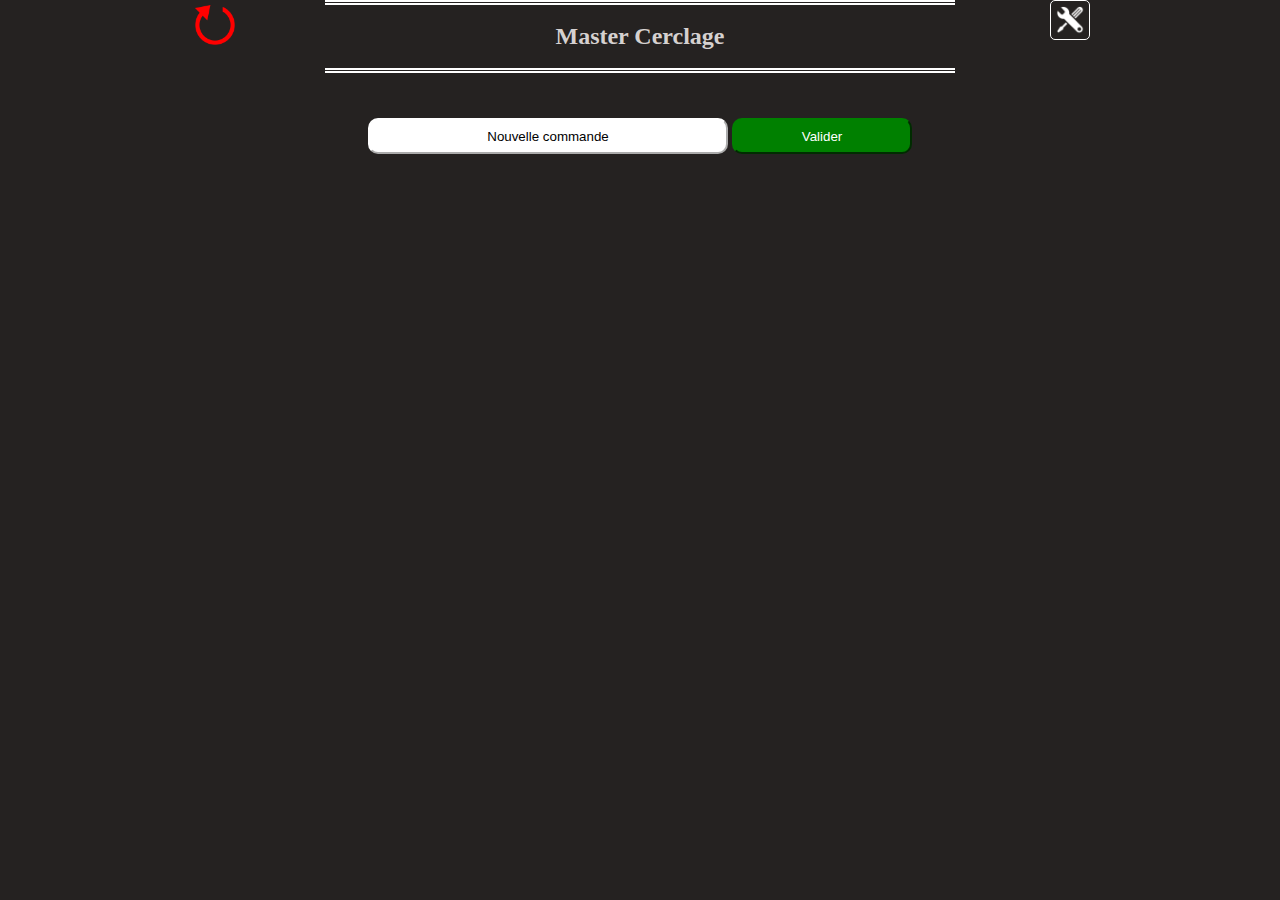
==== index.html @ 0f02d8b1 "feat: add setting page with variables" ====
<!DOCTYPE html>
<html lang="en">
<head>
    <meta charset="UTF-8">
    <meta name="viewport" content="width=device-width, initial-scale=1.0">
    <title>Cerclage</title>
    <link rel="stylesheet" type="text/css" href="css/style.css" />
</head>
<body>
    <h1 id="titre_page">Master Cerclage</h1>
    <button id="bouton_erase" onclick="erase_commandes()"></button>
    <button id="bouton_parametre" onclick="ouvre_param()"></button>
    <section id="main">
        <div id="inserer_valider">
            <button class="btn_ajouter" onclick="creation_nouvelle_commande()">Nouvelle commande</button>
            <button class="btn_valider" onclick="valider()">Valider</button>
        </div>
    </section>
    
    <section id="ajouter_commande">
        <button id="ac_bouton_retour_arriere" class="back_bouton"></button>
        <h1 id="ac_titre_ajout_commande"></h1>
        <div id="ac_main_ajout_commande"></div>
        <button class="btn_ajouter" id="ac_bouton_annuler" onclick="terminer_ajout(false)"></button>
        <button id="ac_bouton_valider">valider</button>
    </section>

    <section id="parametres">
        <button id="param_bouton_retour_arriere" class="back_bouton"></button>
        <div id="header_param">
            <button class="btn_ajouter" id="ajouter_colis" onclick="creation_colis()">Ajouter colis</button>
            <button class="btn_valider" id="valider_param" onclick="valider_parametres()">Valider</button>
        </div>
        <ul id="param_liste_colis"></ul>
    </section>



    <script src="js/variables.js"></script>
    <script src="js/script.js"></script>
</body>
</html>
---- css/style.css ----
@keyframes animation_entree {
    0% {
        margin-top: 35vh;
        opacity: 0;
    }
    50% {
        margin-top: 35vh;
        opacity: 1;
    }
    100% {
        margin-top: 0vh;
    }
}

@keyframes apparition_entree {
    0% {
        opacity: 0;
    }
    50% {
        opacity: 0;
    }
    100% {
        opacity: 1;
    }
}

* {
    margin: 0;
    padding: 0;
}

body {
    position: relative;
    width: min(100vw, 100vh);
    background-color: rgb(37, 34, 33);
    color: rgb( 213, 209, 208 );
    margin: auto;
    text-align: center;
    overflow-x: hidden;
}

#titre_page {
    line-height: 7vh;
    width: min(70vw, 70vh);
    font-size: x-large;
    margin: auto auto 5vh;
    border-top: thick double white;
    border-bottom: thick double white;
    animation-duration: 2s;
    animation-name: animation_entree;
}


#main {
    animation-duration: 4s;
    animation-name: apparition_entree;
}

.ligne_commande {
    margin: auto;
    width: min(90vw, 90vh);
    display: table;
    margin-top: 2vh;
    margin-bottom: 2vh;
}

.colis_infos {
    display:table-cell;
}

.cagette_infos {
    display:table-cell;
}

.palette_infos {
    display:table-cell;
    vertical-align: bottom;
}


#inserer_valider {
    margin-top: 4vh;
}


.btn_ajouter {
    background-color: white;
    border-color: white;
    color: black;
    border-radius: 10px;
    height: 4vh;
    width: min(40vw, 40vh);
}
.btn_valider {
    background-color: green;
    border-color: green;
    color: white;
    border-radius: 10px;
    height: 4vh;
    width: min(20vw, 20vh);
}







#ajouter_commande {
    display: none;
    position: absolute;
    top: 0;
    left: 0;
    height: 100vh;
    width: min(100vw, 100vh);
    background-color: rgb(37, 34, 33);
}

#ac_titre_ajout_commande {
    line-height: 7vh;
    margin: auto auto 5vh;
}

#ac_bouton_retour_arriere {
    position: absolute;
    top: 0;
    left: 0;
}



#ac_main_ajout_commande {
    margin-bottom: 7vh;
}



#ac_input_colis {
    width: min(50vw, 50vh);
    height: 7vh;
    text-align: center;
    font-size: xx-large;
}

#ac_bouton_valider {
    width: min(20vw, 20vh);
    height: 8vh;
    font-size: large;
    text-align: center;
    position: absolute;
    right: 0;
    top: 12vh;
    background-color: green;
    border-color: green;
    color: white;
    border-radius: 10px;
}





.ac_LC_colis {
    font-size: x-large;
    display: flex;
    flex-direction: row;
    width: min(65vw, 65vh);
    padding-left: min(35vw, 35vh);
    line-height: 7vh;
    align-items: center;
}


.ac_case_colis {
    width: min(5vw, 5vh);
}
.ac_label_colis {
    width: min(60vw, 60vh);
    text-align: left;
    padding-left: min(3vw, 3vh);
}


.ac_bouton_palette {
    display: block;
    margin: auto;
    margin-top: 5vh;
    margin-bottom: 5vh;
    width: 10vh;
    height: 10vh;
    border-radius: 10px;
}

.ac_nb_palettes {
    background-color: transparent;
    border: 1px solid white;
    border-radius: 5px;
    width: min(4vw, 4vh);
    height: 4vh;
}


#bouton_parametre {
    background-image: url("../ressources/settings.png");
    background-size: 30px 30px;
    background-repeat: no-repeat;
    background-position: center;
    animation-duration: 4s;
    animation-name: apparition_entree;
    position: absolute;
    top: 0;
    right: 0;
    width: 40px;
    height: 40px;
    border-radius: 5px;
    border: 1px solid white;
    background-color: transparent;
}

#parametres {
    display: none;
    position: absolute;
    top: 0;
    left: 0;
    height: 100vh;
    width: min(100vw, 100vh);
    background-color: rgb(37, 34, 33);
}

#param_bouton_retour_arriere {
    position: absolute;
    top: 0;
    left: 0;
}

#param_liste_colis {
    list-style: none;
}

.param_colis {
    display: flex;
    flex-direction: column;
    border-bottom: 1px solid white;
    margin-top: 20px;
    padding-bottom: 20px;
    margin-bottom: 20px;
}

.param_titre {
    margin: auto;
    margin-bottom: 10px;
    position: relative;
}

.modif_titre {
    position: absolute;
    right: -40px;
    width: 20px;
    height: 20px;
    border: 1px solid white;
    background-size: 15px 15px;
    background-position: center;
    background-repeat: no-repeat;
    border-radius: 5px;
}

.suppr_titre {
    position: absolute;
    right: -80px;
    width: 20px;
    height: 20px;
    border: 1px solid white;
    background-size: 15px 15px;
    background-position: center;
    background-repeat: no-repeat;
    border-radius: 5px;
}

.param_infos {
    display: flex;
    flex-direction: row;
}

.choix_couleur {
    margin: auto;
    width: 30px;
    height: 30px;
}

.param_donnees {
    width: min(65vw, 65vh);
    display: flex;
    flex-direction: column;
}

.param_donnee {
    display: flex;
    flex-direction: row;
}

.label {
    flex: 2;
    text-align: right;
    padding-right: 10px;
}

.qte {
    flex: 1;
    text-align: center;
}

.unite {
    flex: 1;
    text-align: left;
    padding-left: 10px;
}


.param_palette {
    width: min(30vw, 30vh);
    display: flex;
    flex-direction: column;
    margin-top: auto;
    margin-bottom: auto;
}

.ligne_param_palette {
    margin-left: auto;
    margin-right: auto;
    display: flex;
    flex-direction: row;
    width: 60px;
    height: 20px;
}


.m_unite {
    border: 1px solid black;
}






#label_change {
    width: min(100vw,100vh);
    height: 7vh;
    text-align: center;
    font-size: xx-large;
    margin-top: 7vh; 
}

#input_change {
    width: min(50vw, 50vh);
    height: 7vh;
    text-align: center;
    font-size: xx-large;
}

#param_valide_change {
    width: min(20vw, 20vh);
    height: 8vh;
    font-size: large;
    text-align: center;
    position: absolute;
    right: 0;
    top: 19vh;
    background-color: green;
    border-color: green;
    color: white;
    border-radius: 10px;
}

#titre_change {
    height: 5vh;
    line-height: 5vh;
}

#param_couleur_change {
    width: 12vh;
    height: 8vh;
    text-align: center;
    font-size: xx-large;
}

#ajouter_colis {
    margin: auto;
}


#header_param {
    display: flex;
    flex-direction: row;
    width: min(50vw, 50vh);
    margin: auto;
}
#header_param>button {
    flex: 1;
}

#valider_param {
    background-color: grey;
    border-color: grey;
}


.back_bouton {
    background-image: url("../ressources/back_arrow.png");
    background-size: 50px 50px;
    background-position: center;
    background-repeat: no-repeat;
    width: 50px;
    height: 50px;
    background-color: transparent;
    border: none;
}


#bouton_erase {
    background-image: url("../ressources/erase.png");
    background-size: 40px 40px;
    background-position: center;
    background-repeat: no-repeat;
    width: 50px;
    height: 50px;
    background-color: transparent;
    border: none;
    position: absolute;
    top: 0;
    left: 0;
}
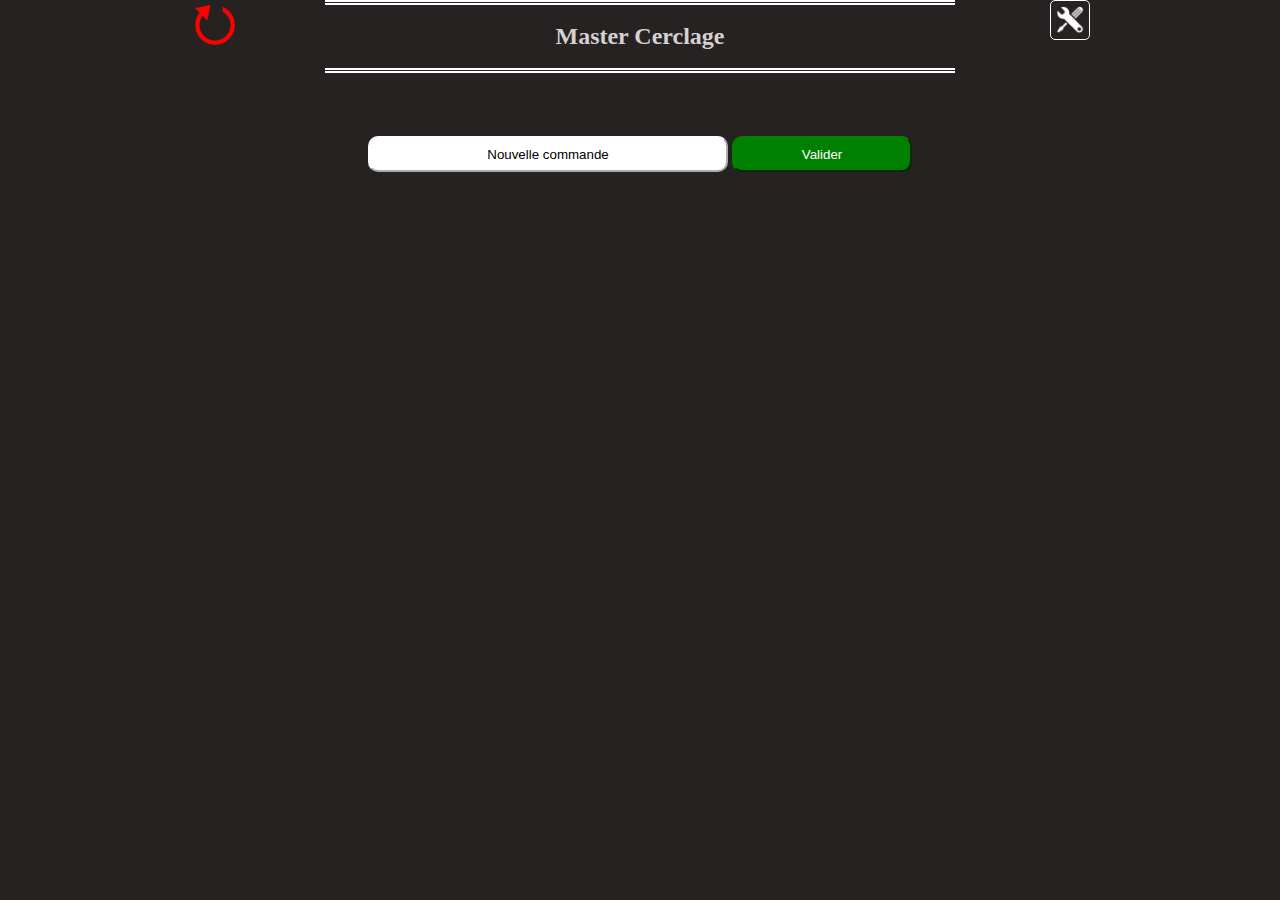
==== commit 4d8c750b: "feat: all settings availables" ====
--- a/index.html
+++ b/index.html
@@ -10,6 +10,7 @@
     <h1 id="titre_page">Master Cerclage</h1>
     <button id="bouton_erase" onclick="erase_commandes()"></button>
     <button id="bouton_parametre" onclick="ouvre_param()"></button>
+    <!-- <p id="hauteur_avant_valid"></p> -->
     <section id="main">
         <div id="inserer_valider">
             <button class="btn_ajouter" onclick="creation_nouvelle_commande()">Nouvelle commande</button>
@@ -31,6 +32,16 @@
             <button class="btn_ajouter" id="ajouter_colis" onclick="creation_colis()">Ajouter colis</button>
             <button class="btn_valider" id="valider_param" onclick="valider_parametres()">Valider</button>
         </div>
+        <div id="param_hauteurs">
+            <div>
+                <p class="label_hauteur">Hauteur max: </p>
+                <input type="number" class="data_hauteur" id="data_hauteur_max" step="0.01" onchange="change_hauteur()"/>
+            </div>
+            <div>
+                <p class="label_hauteur">Hauteur dangereuse: </p>
+                <input type="number" class="data_hauteur" id="data_hauteur_dangereuse" step="0.01" onchange="change_hauteur()"/>
+            </div>
+        </div>
         <ul id="param_liste_colis"></ul>
     </section>
 
--- a/css/style.css
+++ b/css/style.css
@@ -43,12 +43,23 @@
     line-height: 7vh;
     width: min(70vw, 70vh);
     font-size: x-large;
-    margin: auto auto 5vh;
+    margin: auto auto 7vh;
     border-top: thick double white;
     border-bottom: thick double white;
     animation-duration: 2s;
     animation-name: animation_entree;
 }
+
+/* #hauteur_avant_valid {
+    margin: auto;
+    margin-top: 2vh;
+    margin-bottom: 5vh;
+    width: min(70vw, 70vh);
+    line-height: 5vh;
+    height: 5vh;
+    animation-duration: 4s;
+    animation-name: animation_entree;
+} */
 
 
 #main {
@@ -189,6 +200,7 @@
     width: 10vh;
     height: 10vh;
     border-radius: 10px;
+    color: white;
 }
 
 .ac_nb_palettes {
@@ -197,6 +209,7 @@
     border-radius: 5px;
     width: min(4vw, 4vh);
     height: 4vh;
+    color: white;
 }
 
 
@@ -429,4 +442,31 @@
     position: absolute;
     top: 0;
     left: 0;
+    animation-duration: 4s;
+    animation-name: apparition_entree;
+}
+
+#param_hauteurs {
+    margin-top: 5vh;
+}
+
+#param_hauteurs>div {
+    display: flex;
+    flex-direction: row;
+    width: 75%;
+    margin-right: auto;
+}
+
+.label_hauteur {
+    flex: 2;
+    text-align: right;
+    height: 2vh;
+}
+
+.data_hauteur {
+    flex: 1;
+    text-align: center;
+    height: 2vh;
+    margin-left: 5px;
+    font-size: x-small;
 }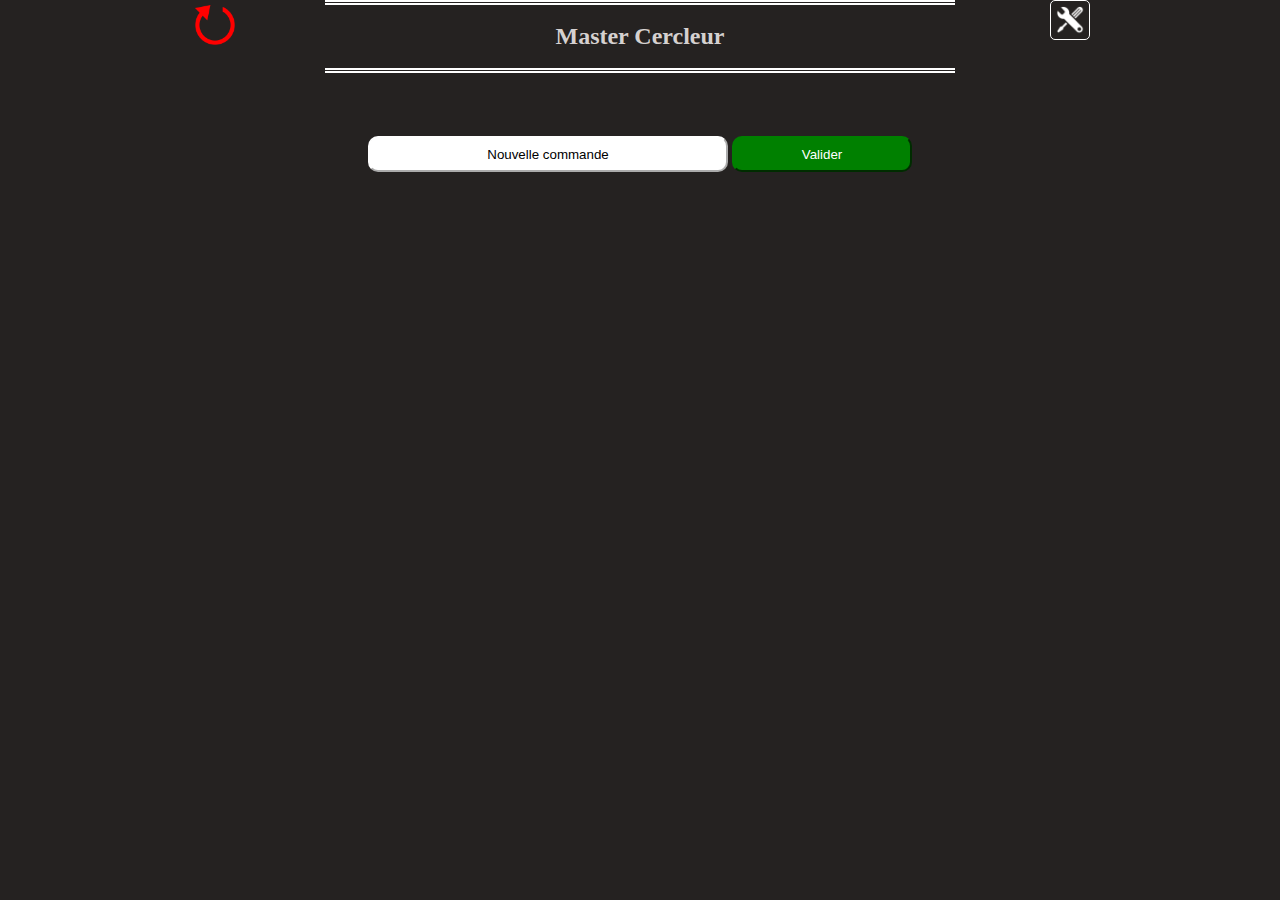
==== commit 1413bc55: "fix: run algo only if packages feat" ====
--- a/index.html
+++ b/index.html
@@ -7,7 +7,7 @@
     <link rel="stylesheet" type="text/css" href="css/style.css" />
 </head>
 <body>
-    <h1 id="titre_page">Master Cerclage</h1>
+    <h1 id="titre_page">Master Cercleur</h1>
     <button id="bouton_erase" onclick="erase_commandes()"></button>
     <button id="bouton_parametre" onclick="ouvre_param()"></button>
     <!-- <p id="hauteur_avant_valid"></p> -->
--- a/css/style.css
+++ b/css/style.css
@@ -469,4 +469,5 @@
     height: 2vh;
     margin-left: 5px;
     font-size: x-small;
-}+}
+
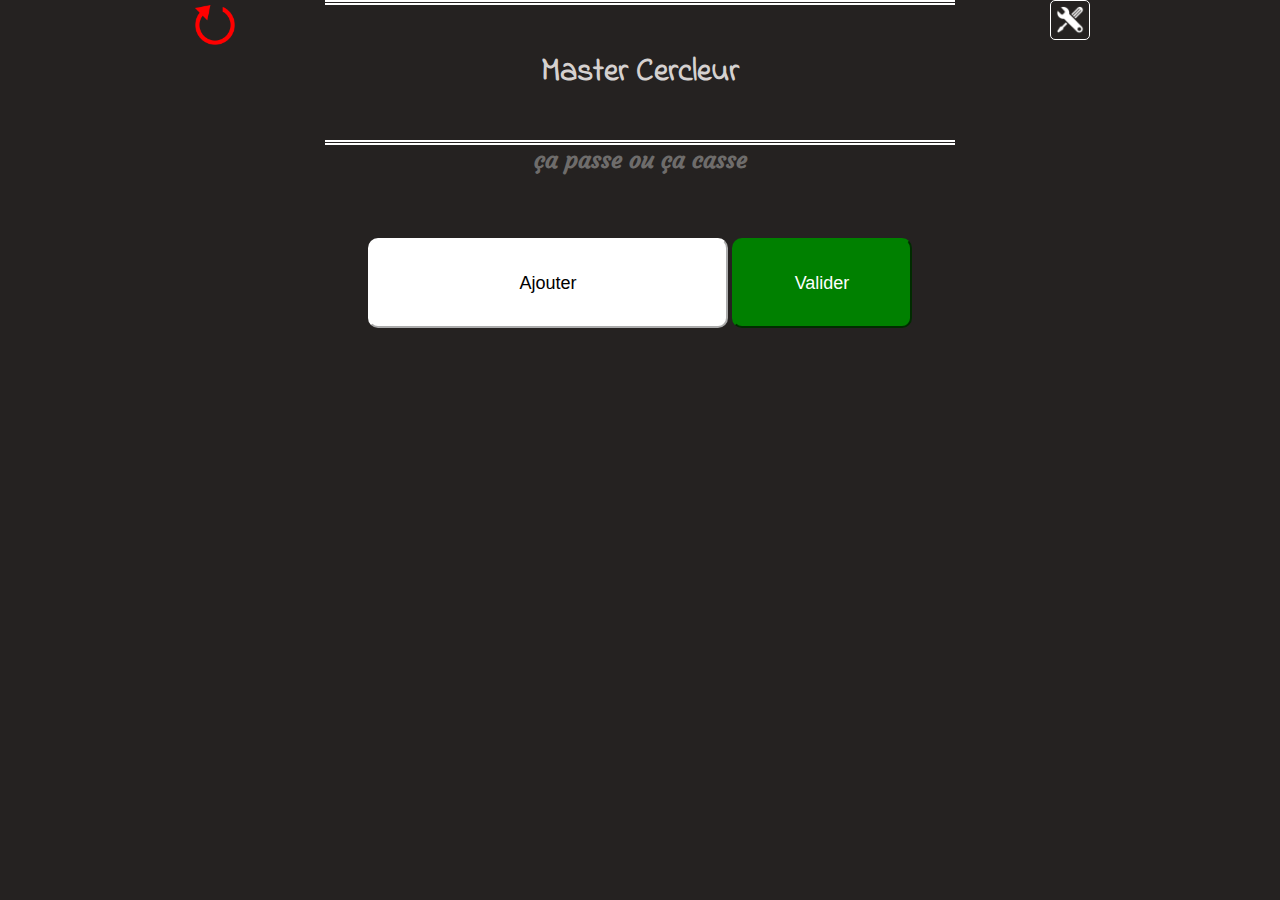
==== commit 10cb6608: "style: adapt style to phones" ====
--- a/index.html
+++ b/index.html
@@ -4,16 +4,19 @@
     <meta charset="UTF-8">
     <meta name="viewport" content="width=device-width, initial-scale=1.0">
     <title>Cerclage</title>
+    <link href="https://fonts.googleapis.com/css2?family=Indie+Flower&display=swap" rel="stylesheet">
+    <link href="https://fonts.googleapis.com/css2?family=Courgette&display=swap" rel="stylesheet">
     <link rel="stylesheet" type="text/css" href="css/style.css" />
 </head>
 <body>
     <h1 id="titre_page">Master Cercleur</h1>
+    <h3 id="second_titre">ça passe ou ça casse</h3>
     <button id="bouton_erase" onclick="erase_commandes()"></button>
     <button id="bouton_parametre" onclick="ouvre_param()"></button>
     <!-- <p id="hauteur_avant_valid"></p> -->
     <section id="main">
         <div id="inserer_valider">
-            <button class="btn_ajouter" onclick="creation_nouvelle_commande()">Nouvelle commande</button>
+            <button class="btn_ajouter" onclick="creation_nouvelle_commande()">Ajouter</button>
             <button class="btn_valider" onclick="valider()">Valider</button>
         </div>
     </section>
@@ -35,11 +38,11 @@
         <div id="param_hauteurs">
             <div>
                 <p class="label_hauteur">Hauteur max: </p>
-                <input type="number" class="data_hauteur" id="data_hauteur_max" step="0.01" onchange="change_hauteur()"/>
+                <input type="number" class="data_hauteur" id="data_hauteur_max" step="0.01" onchange="change_hauteur(this)"/>
             </div>
             <div>
                 <p class="label_hauteur">Hauteur dangereuse: </p>
-                <input type="number" class="data_hauteur" id="data_hauteur_dangereuse" step="0.01" onchange="change_hauteur()"/>
+                <input type="number" class="data_hauteur" id="data_hauteur_dangereuse" step="0.01" onchange="change_hauteur(this)"/>
             </div>
         </div>
         <ul id="param_liste_colis"></ul>
--- a/css/style.css
+++ b/css/style.css
@@ -40,14 +40,24 @@
 }
 
 #titre_page {
-    line-height: 7vh;
+    line-height: 15vh;
     width: min(70vw, 70vh);
-    font-size: x-large;
-    margin: auto auto 7vh;
+    font-size: xx-large;
+    margin: auto;
     border-top: thick double white;
     border-bottom: thick double white;
-    animation-duration: 2s;
-    animation-name: animation_entree;
+    /* animation-duration: 2s;
+    animation-name: animation_entree; */
+    font-family: 'Indie Flower', cursive;
+}
+
+#second_titre {
+    margin-bottom: 7vh;
+    font-size: x-large;
+    /* animation-duration: 4s;
+    animation-name: apparition_entree; */
+    font-family: 'Courgette', cursive;;
+    color: rgb(110, 108, 107);
 }
 
 /* #hauteur_avant_valid {
@@ -62,10 +72,10 @@
 } */
 
 
-#main {
+/* #main {
     animation-duration: 4s;
     animation-name: apparition_entree;
-}
+} */
 
 .ligne_commande {
     margin: auto;
@@ -99,16 +109,18 @@
     border-color: white;
     color: black;
     border-radius: 10px;
-    height: 4vh;
+    height: 10vh;
     width: min(40vw, 40vh);
+    font-size: large;
 }
 .btn_valider {
     background-color: green;
     border-color: green;
     color: white;
     border-radius: 10px;
-    height: 4vh;
+    height: 10vh;
     width: min(20vw, 20vh);
+    font-size: large;
 }
 
 
@@ -128,8 +140,9 @@
 }
 
 #ac_titre_ajout_commande {
-    line-height: 7vh;
+    line-height: 15vh;
     margin: auto auto 5vh;
+    font-family: 'Indie Flower', cursive;
 }
 
 #ac_bouton_retour_arriere {
@@ -145,22 +158,41 @@
 }
 
 
+.input_colis {
+    width: min(20vw, 20vh);
+    text-align: center;
+    height: 5vh;
+    border-radius: 10px;
+    font-size: large;
+}
+
+.input_cagette {
+    width: min(40vw, 40vh);
+    text-align: center;
+    height: 5vh;
+    border-radius: 10px;
+    font-size: large;
+}
 
 #ac_input_colis {
-    width: min(50vw, 50vh);
-    height: 7vh;
+    width: min(60vw, 60vh);
+    height: 15vh;
     text-align: center;
     font-size: xx-large;
+    margin-top: 15vh;
+    /* margin-left: 0px; */
+    position: relative;
+    left: 0;
 }
 
 #ac_bouton_valider {
     width: min(20vw, 20vh);
-    height: 8vh;
+    height: 15vh;
     font-size: large;
     text-align: center;
     position: absolute;
     right: 0;
-    top: 12vh;
+    top: 35vh;
     background-color: green;
     border-color: green;
     color: white;
@@ -175,20 +207,20 @@
     font-size: x-large;
     display: flex;
     flex-direction: row;
-    width: min(65vw, 65vh);
-    padding-left: min(35vw, 35vh);
-    line-height: 7vh;
+    width: min(100vw, 100vh);
+    line-height: 13vh;
     align-items: center;
 }
 
 
 .ac_case_colis {
     width: min(5vw, 5vh);
+    display: none;
 }
 .ac_label_colis {
-    width: min(60vw, 60vh);
-    text-align: left;
+    width: min(95vw, 95vh);
     padding-left: min(3vw, 3vh);
+    text-align: center;
 }
 
 
@@ -207,8 +239,8 @@
     background-color: transparent;
     border: 1px solid white;
     border-radius: 5px;
-    width: min(4vw, 4vh);
-    height: 4vh;
+    width: min(15vw, 15vh);
+    height: 5vh;
     color: white;
 }
 
@@ -218,8 +250,8 @@
     background-size: 30px 30px;
     background-repeat: no-repeat;
     background-position: center;
-    animation-duration: 4s;
-    animation-name: apparition_entree;
+    /* animation-duration: 4s;
+    animation-name: apparition_entree; */
     position: absolute;
     top: 0;
     right: 0;
@@ -309,6 +341,7 @@
 .param_donnee {
     display: flex;
     flex-direction: row;
+    height: 5vh;
 }
 
 .label {
@@ -320,6 +353,9 @@
 .qte {
     flex: 1;
     text-align: center;
+    width: min(20vw, 20vh);
+    border-radius: 5px;
+    font-size: large;
 }
 
 .unite {
@@ -366,19 +402,20 @@
 
 #input_change {
     width: min(50vw, 50vh);
-    height: 7vh;
+    height: 12vh;
     text-align: center;
     font-size: xx-large;
+    border-radius: 10px;
 }
 
 #param_valide_change {
     width: min(20vw, 20vh);
-    height: 8vh;
+    height: 12vh;
     font-size: large;
     text-align: center;
     position: absolute;
     right: 0;
-    top: 19vh;
+    top: 30vh;
     background-color: green;
     border-color: green;
     color: white;
@@ -386,8 +423,9 @@
 }
 
 #titre_change {
-    height: 5vh;
-    line-height: 5vh;
+    height: 15vh;
+    line-height: 15vh;
+    font-size: xx-large;
 }
 
 #param_couleur_change {
@@ -442,8 +480,8 @@
     position: absolute;
     top: 0;
     left: 0;
-    animation-duration: 4s;
-    animation-name: apparition_entree;
+    /* animation-duration: 4s;
+    animation-name: apparition_entree; */
 }
 
 #param_hauteurs {
@@ -460,14 +498,19 @@
 .label_hauteur {
     flex: 2;
     text-align: right;
-    height: 2vh;
+    height: 5vh;
+    line-height: 5vh;
+
 }
 
 .data_hauteur {
     flex: 1;
     text-align: center;
-    height: 2vh;
-    margin-left: 5px;
-    font-size: x-small;
-}
-
+    /* height: 2vh; */
+    width: min(20vw, 20vh);
+    height: 5vh;
+    border-radius: 10px;
+    margin-left: 4px;
+    font-size: large;
+}
+
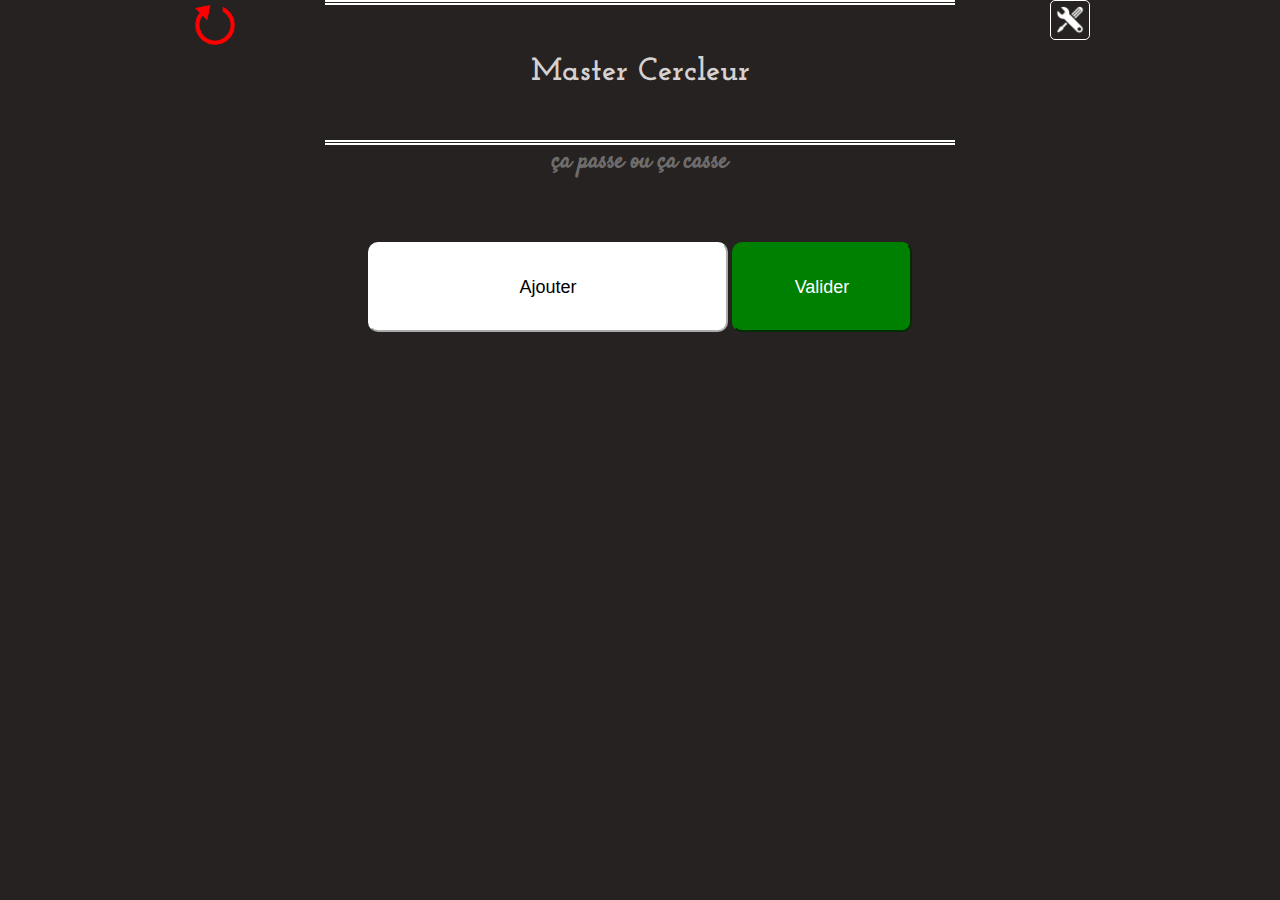
==== commit abd24e3d: "style: add packages type name (palette_puzzle), change title fonts, black package color and more" ====
--- a/index.html
+++ b/index.html
@@ -4,8 +4,8 @@
     <meta charset="UTF-8">
     <meta name="viewport" content="width=device-width, initial-scale=1.0">
     <title>Cerclage</title>
-    <link href="https://fonts.googleapis.com/css2?family=Indie+Flower&display=swap" rel="stylesheet">
-    <link href="https://fonts.googleapis.com/css2?family=Courgette&display=swap" rel="stylesheet">
+    <link href="https://fonts.googleapis.com/css2?family=Josefin+Slab:wght@600&display=swap" rel="stylesheet"> 
+    <link href="https://fonts.googleapis.com/css2?family=Satisfy&display=swap" rel="stylesheet">
     <link rel="stylesheet" type="text/css" href="css/style.css" />
 </head>
 <body>
@@ -13,7 +13,6 @@
     <h3 id="second_titre">ça passe ou ça casse</h3>
     <button id="bouton_erase" onclick="erase_commandes()"></button>
     <button id="bouton_parametre" onclick="ouvre_param()"></button>
-    <!-- <p id="hauteur_avant_valid"></p> -->
     <section id="main">
         <div id="inserer_valider">
             <button class="btn_ajouter" onclick="creation_nouvelle_commande()">Ajouter</button>
--- a/css/style.css
+++ b/css/style.css
@@ -46,36 +46,17 @@
     margin: auto;
     border-top: thick double white;
     border-bottom: thick double white;
-    /* animation-duration: 2s;
-    animation-name: animation_entree; */
-    font-family: 'Indie Flower', cursive;
+    font-family: 'Josefin Slab', serif;
 }
 
 #second_titre {
     margin-bottom: 7vh;
     font-size: x-large;
-    /* animation-duration: 4s;
-    animation-name: apparition_entree; */
-    font-family: 'Courgette', cursive;;
+    font-family: 'Satisfy', cursive;
     color: rgb(110, 108, 107);
 }
 
-/* #hauteur_avant_valid {
-    margin: auto;
-    margin-top: 2vh;
-    margin-bottom: 5vh;
-    width: min(70vw, 70vh);
-    line-height: 5vh;
-    height: 5vh;
-    animation-duration: 4s;
-    animation-name: animation_entree;
-} */
-
-
-/* #main {
-    animation-duration: 4s;
-    animation-name: apparition_entree;
-} */
+
 
 .ligne_commande {
     margin: auto;
@@ -142,7 +123,7 @@
 #ac_titre_ajout_commande {
     line-height: 15vh;
     margin: auto auto 5vh;
-    font-family: 'Indie Flower', cursive;
+    font-family: 'Josefin Slab', serif;
 }
 
 #ac_bouton_retour_arriere {
@@ -180,7 +161,6 @@
     text-align: center;
     font-size: xx-large;
     margin-top: 15vh;
-    /* margin-left: 0px; */
     position: relative;
     left: 0;
 }
@@ -250,8 +230,6 @@
     background-size: 30px 30px;
     background-repeat: no-repeat;
     background-position: center;
-    /* animation-duration: 4s;
-    animation-name: apparition_entree; */
     position: absolute;
     top: 0;
     right: 0;
@@ -430,7 +408,7 @@
 
 #param_couleur_change {
     width: 12vh;
-    height: 8vh;
+    height: 12vh;
     text-align: center;
     font-size: xx-large;
 }
@@ -480,8 +458,7 @@
     position: absolute;
     top: 0;
     left: 0;
-    /* animation-duration: 4s;
-    animation-name: apparition_entree; */
+
 }
 
 #param_hauteurs {
@@ -491,26 +468,24 @@
 #param_hauteurs>div {
     display: flex;
     flex-direction: row;
-    width: 75%;
-    margin-right: auto;
+    width: min(100vw, 100vh);
 }
 
 .label_hauteur {
-    flex: 2;
     text-align: right;
     height: 5vh;
     line-height: 5vh;
+    width: min(50vw, 50vh);
 
 }
 
 .data_hauteur {
-    flex: 1;
-    text-align: center;
-    /* height: 2vh; */
+    text-align: center;
     width: min(20vw, 20vh);
     height: 5vh;
     border-radius: 10px;
     margin-left: 4px;
     font-size: large;
-}
-
+    
+}
+
